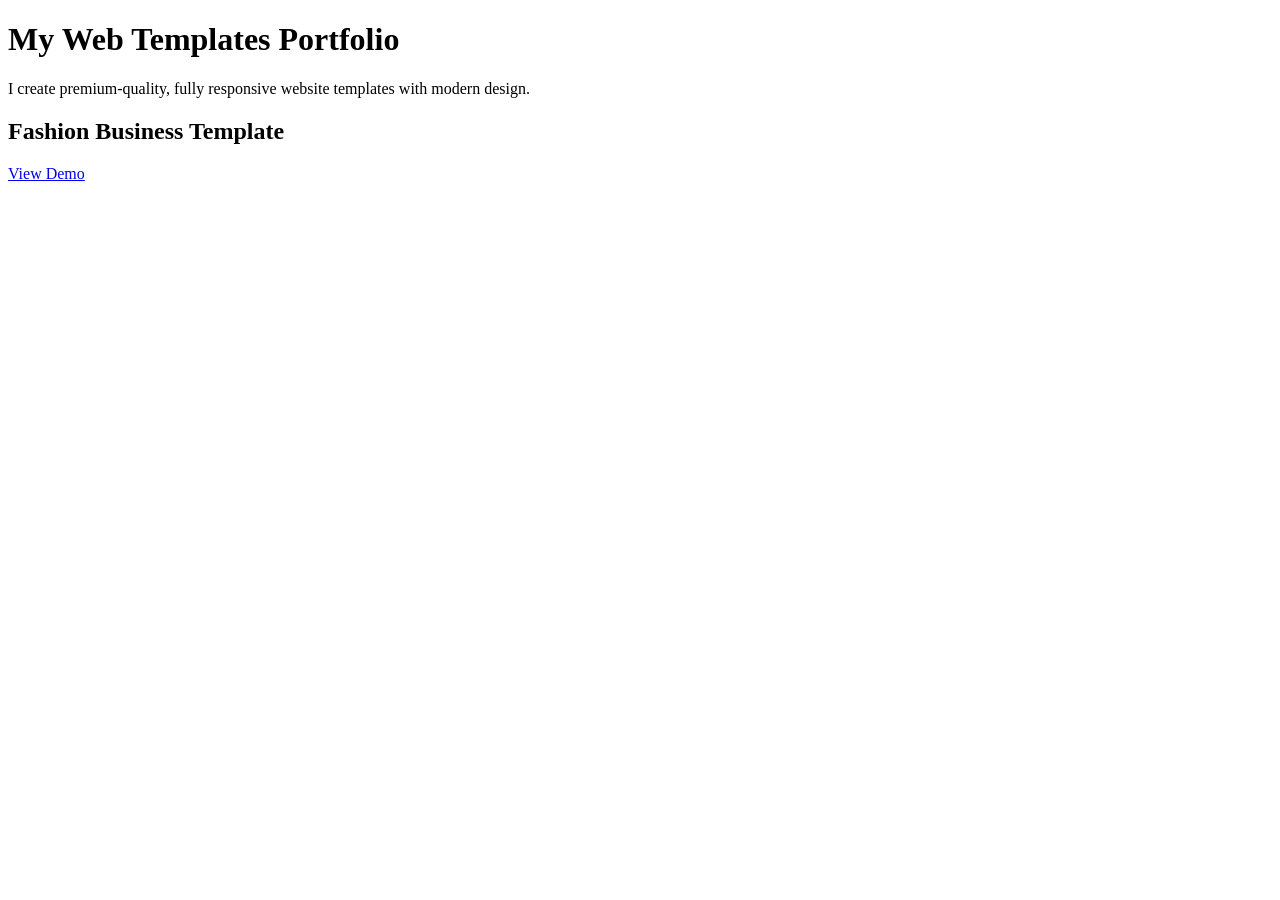
==== index.html @ 49ddf69c "Create index.html" ====
<!DOCTYPE html>
<html>
<head>
    <title>Web Templates Portfolio</title>
</head>
<body>

<h1>My Web Templates Portfolio</h1>

<p>I create premium-quality, fully responsive website templates with modern design.</p>

<h2>Fashion Business Template</h2>

<a href="fashion-business-website/index.html">
View Demo
</a>

</body>
</html>
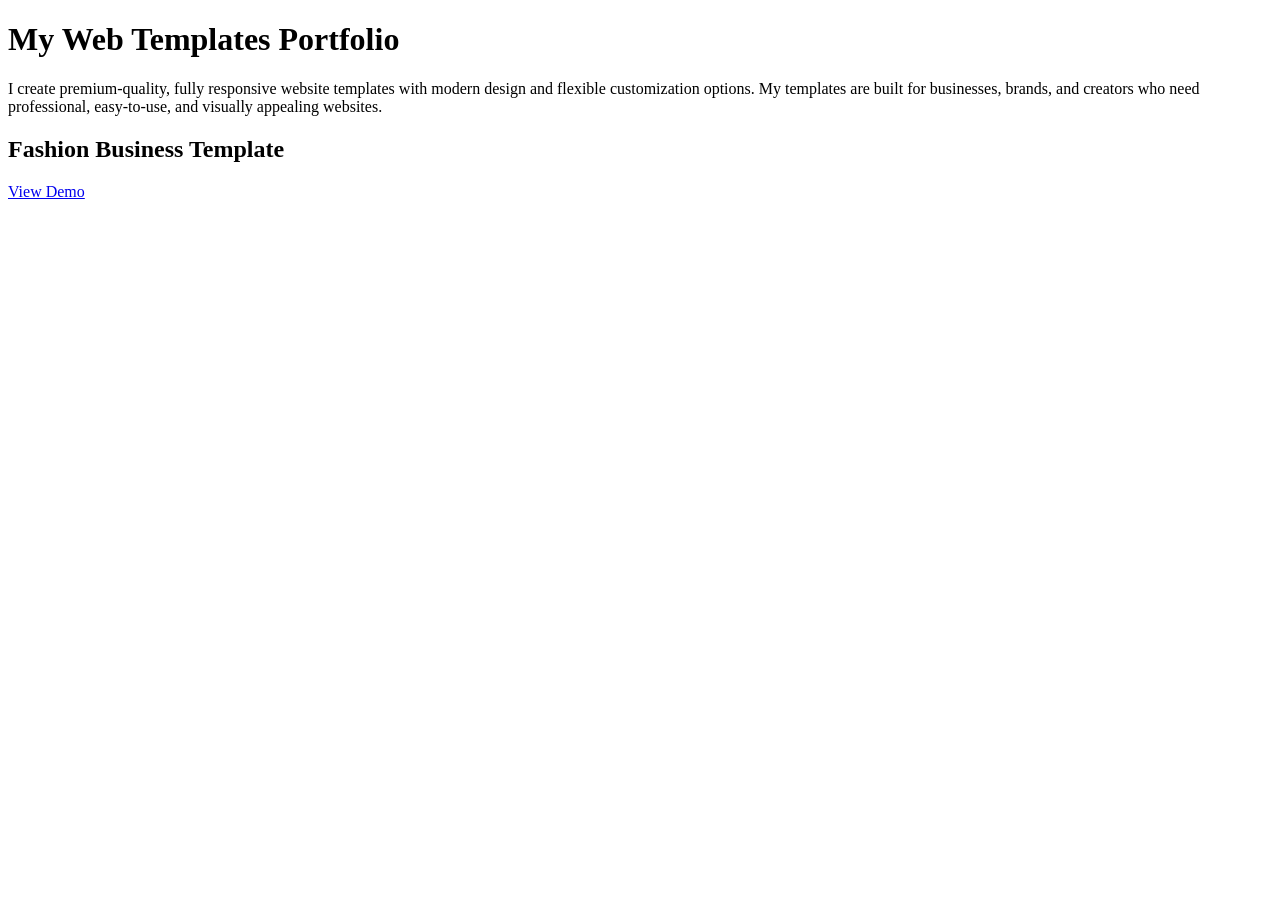
==== commit 1716d402: "Update index.html" ====
--- a/index.html
+++ b/index.html
@@ -7,7 +7,7 @@
 
 <h1>My Web Templates Portfolio</h1>
 
-<p>I create premium-quality, fully responsive website templates with modern design.</p>
+<p>I create premium-quality, fully responsive website templates with modern design and flexible customization options. My templates are built for businesses, brands, and creators who need professional, easy-to-use, and visually appealing websites.</p>
 
 <h2>Fashion Business Template</h2>
 
